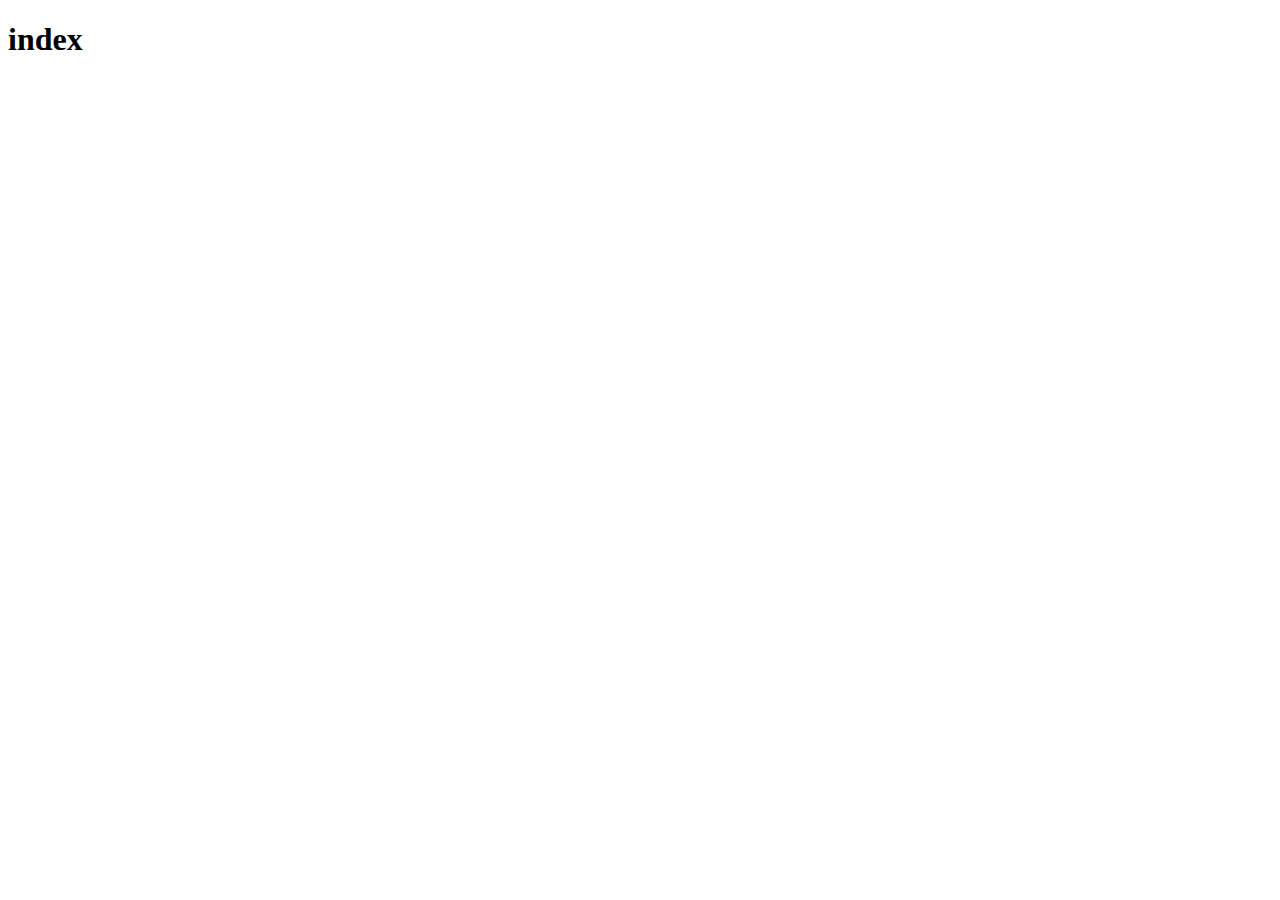
==== src/main/resources/templates/index.html @ 92f57183 "首次提交" ====
<!DOCTYPE html>
<html lang="en" xmlns:th="http://www.thymeleaf.org">
<head>
    <meta http-equiv="Content-Type" content="text/html; charset=UTF-8">
    <title>年轻人莫要心浮气躁</title>
    <script type="application/javascript" th:src="@{/static/js/jquery-1.9.1.js}"></script>
    <script type="application/javascript">
        $(function () {
        })
    </script>
</head>
<body>
        <h1>index</h1>
        <img th:src="@{/static/img/IMG_1459.JPG}" class="demo">
</body>
</html>
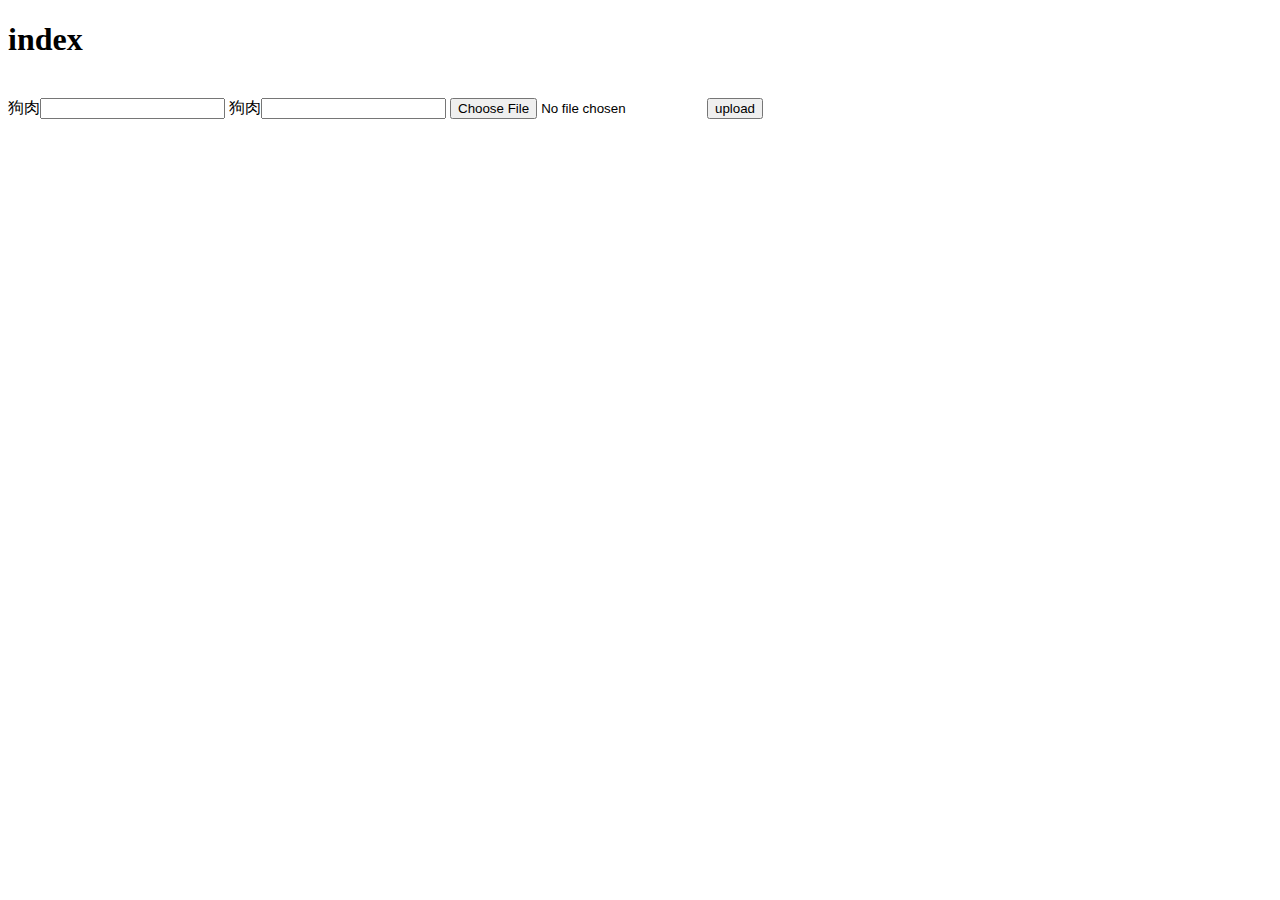
==== commit bd600b44: "a" ====
--- a/src/main/resources/templates/index.html
+++ b/src/main/resources/templates/index.html
@@ -6,11 +6,33 @@
     <script type="application/javascript" th:src="@{/static/js/jquery-1.9.1.js}"></script>
     <script type="application/javascript">
         $(function () {
-        })
+            $("#upload").click(function () {
+                $.ajax({
+                    url: '/upload',
+                    type: 'POST',
+                    cache: false,
+                    data: new FormData($('#uploadForm')[0]),
+                    processData: false,
+                    contentType: false
+                }).done(function(res) {
+                    alert(res)
+                }).fail(function(res) {
+                    alert(res)
+                });
+
+            }) ;
+        });
     </script>
 </head>
 <body>
         <h1>index</h1>
         <img th:src="@{/static/img/IMG_1459.JPG}" class="demo">
+
+        <form id="uploadForm" enctype="multipart/form-data">
+            <label>狗肉</label><input type="text" name="name">
+            <label>狗肉</label><input type="text" name="id">
+            <input type="file" name="groupQrCode"/>
+            <button id="upload" type="button">upload</button>
+        </form>
 </body>
 </html>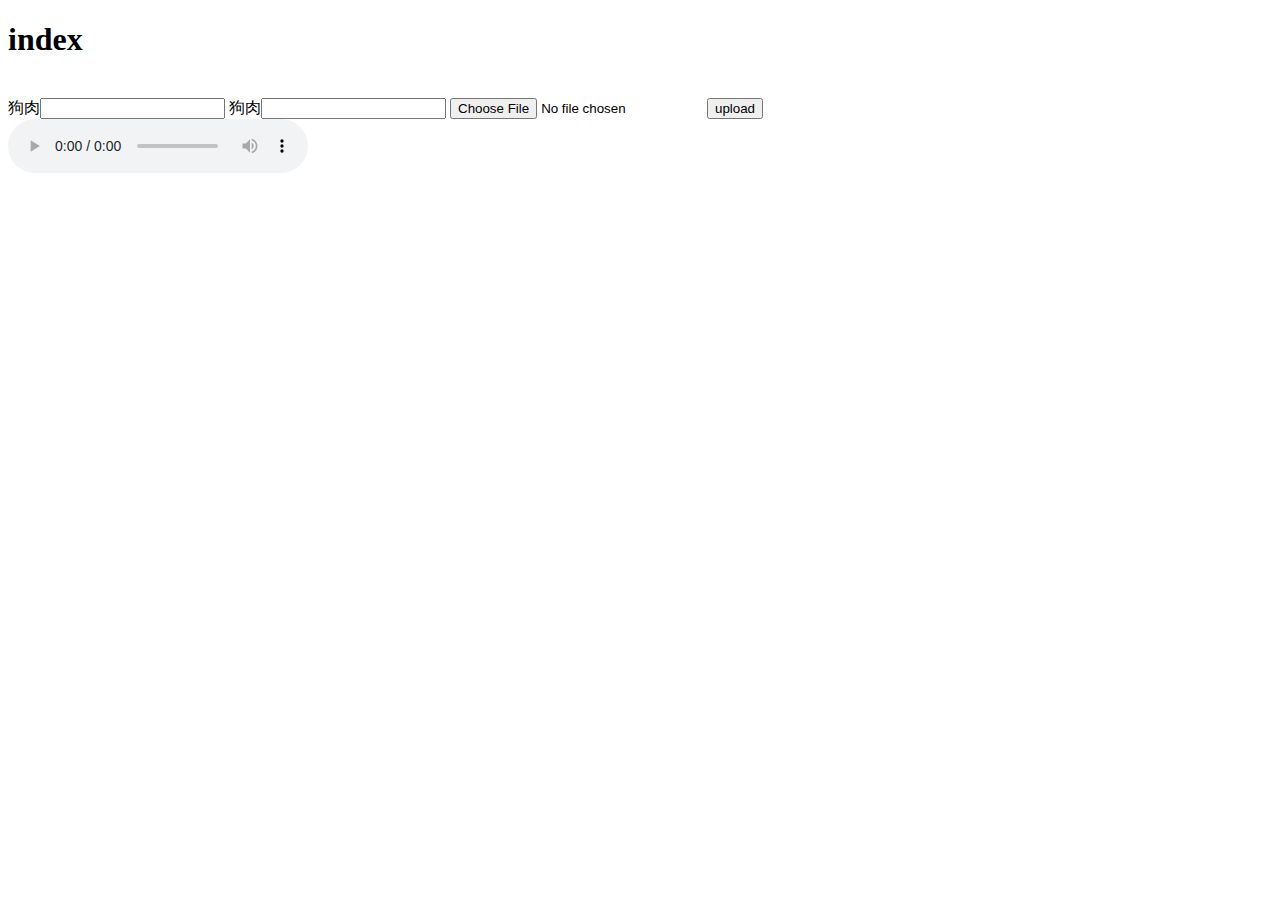
==== commit 9a7fde56: "a" ====
--- a/src/main/resources/templates/index.html
+++ b/src/main/resources/templates/index.html
@@ -34,5 +34,9 @@
             <input type="file" name="groupQrCode"/>
             <button id="upload" type="button">upload</button>
         </form>
+
+        <audio controls>
+            <source src="http://testw.outdoorclub.com.cn/p3/club/music/abc.mp3" type="audio/mpeg">
+        </audio>
 </body>
 </html>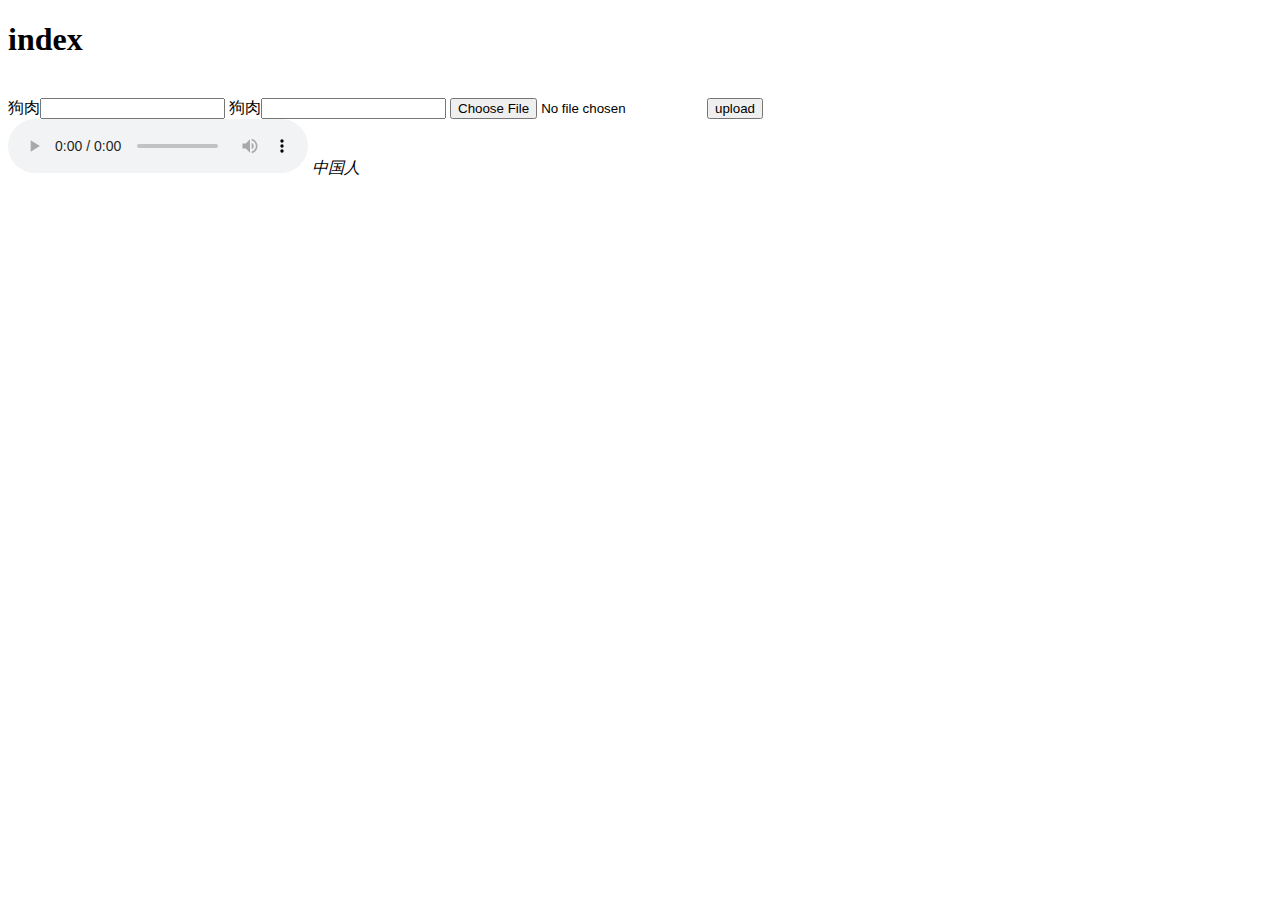
==== commit 2c79af7e: "a" ====
--- a/src/main/resources/templates/index.html
+++ b/src/main/resources/templates/index.html
@@ -38,5 +38,6 @@
         <audio controls>
             <source src="http://testw.outdoorclub.com.cn/p3/club/music/abc.mp3" type="audio/mpeg">
         </audio>
+        <em>中国人</em>
 </body>
 </html>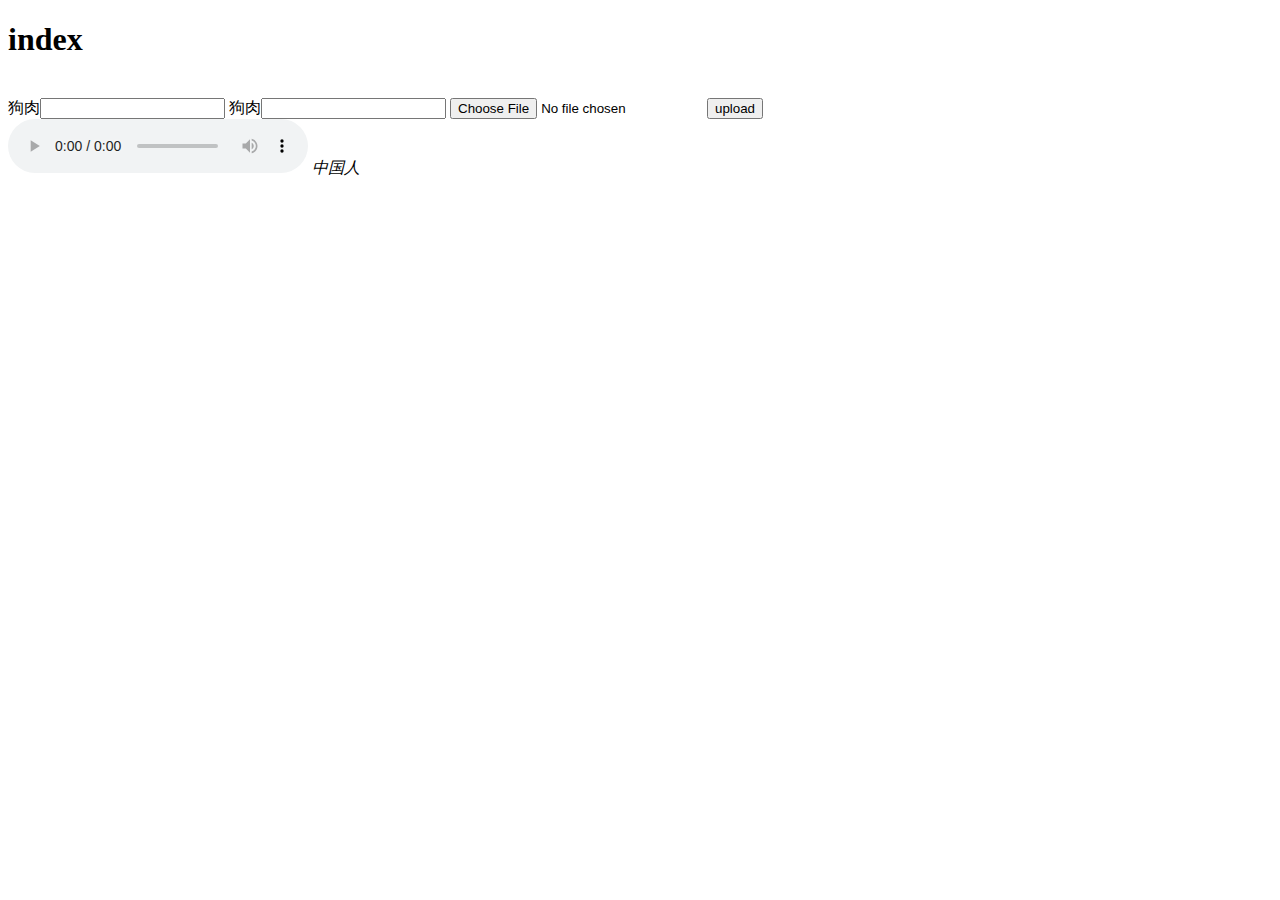
==== commit bcb6e4e0: "redis缓存修改特定key的过期时间" ====
--- a/src/main/resources/templates/index.html
+++ b/src/main/resources/templates/index.html
@@ -15,14 +15,19 @@
                     processData: false,
                     contentType: false
                 }).done(function(res) {
-                    alert(res)
+                    alert(res.resultMsg)
                 }).fail(function(res) {
-                    alert(res)
+                    alert(res.resultMsg)
                 });
 
             }) ;
         });
     </script>
+    <script type="text/javascript" th:src="@{/static/ueditor/ueditor.config.js}"></script>
+    <script type="text/javascript" th:src="@{/static/ueditor/ueditor.all.js}"> </script>
+    <!--建议手动加在语言，避免在ie下有时因为加载语言失败导致编辑器加载失败-->
+    <!--这里加载的语言文件会覆盖你在配置项目里添加的语言类型，比如你在配置项目里配置的是英文，这里加载的中文，那最后就是中文-->
+    <script type="text/javascript" th:src="@{/static/ueditor/lang/zh-cn/zh-cn.js}"></script>
 </head>
 <body>
         <h1>index</h1>
@@ -31,7 +36,7 @@
         <form id="uploadForm" enctype="multipart/form-data">
             <label>狗肉</label><input type="text" name="name">
             <label>狗肉</label><input type="text" name="id">
-            <input type="file" name="groupQrCode"/>
+            <input type="file" name="file"/>
             <button id="upload" type="button">upload</button>
         </form>
 
@@ -39,5 +44,24 @@
             <source src="http://testw.outdoorclub.com.cn/p3/club/music/abc.mp3" type="audio/mpeg">
         </audio>
         <em>中国人</em>
+        <!-- 加载编辑器的容器 -->
+        <script id="container" name="content" type="text/plain">
+        这里写你的初始化内容
+        </script>
+        <!-- 实例化编辑器 -->
+        <script type="text/javascript">
+            var ue = UE.getEditor('container');
+            UE.Editor.prototype._bkGetActionUrl = UE.Editor.prototype.getActionUrl;
+            UE.Editor.prototype.getActionUrl = function(action) {
+                if (action == 'uploadImage') {
+                    return '/richImage';
+                } else if (action == 'uploadVideo'){
+                    return '/richVideo'
+                }
+                else {
+                    return this._bkGetActionUrl.call(this, action);
+                }
+            }
+        </script>
 </body>
 </html>